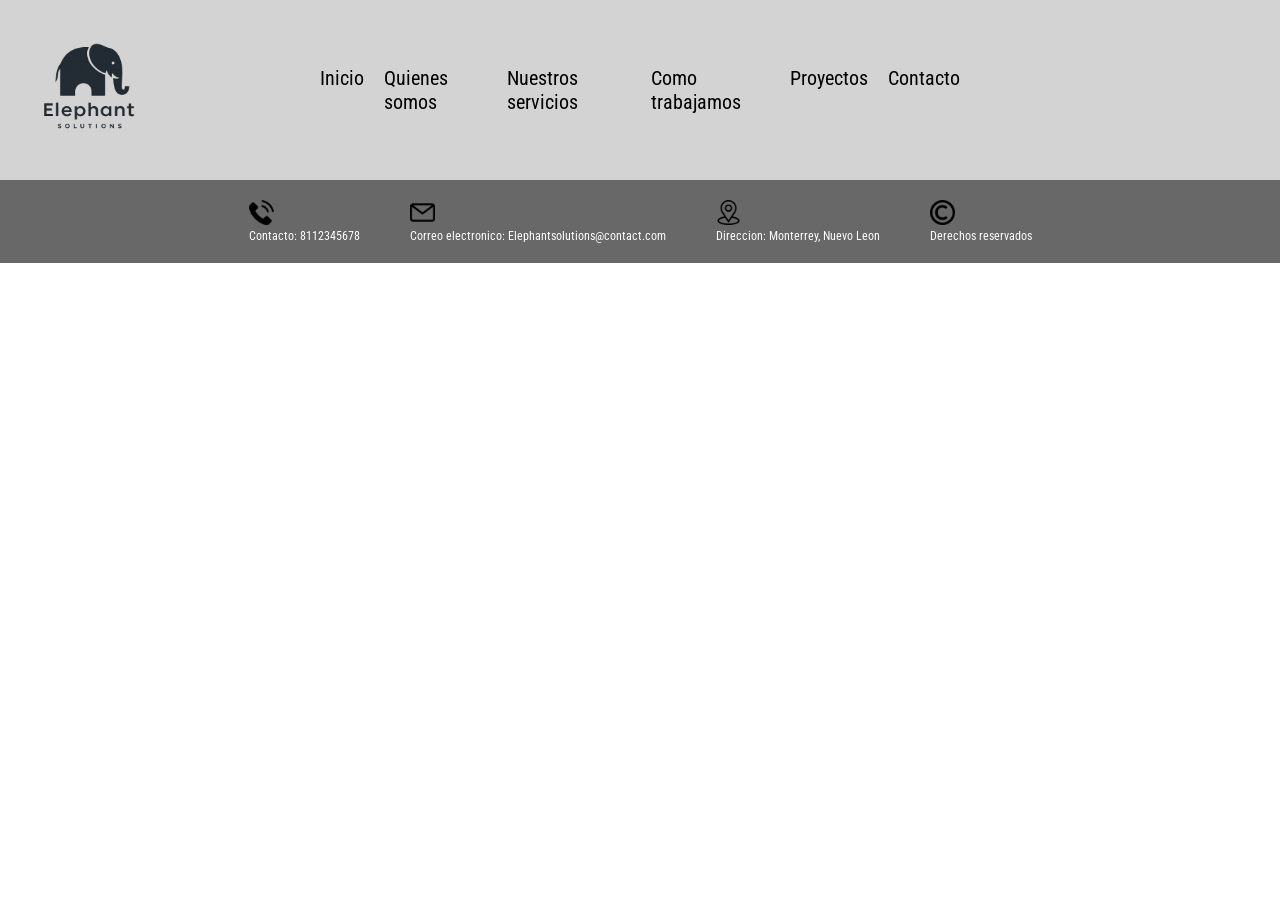
==== contacto.html @ 63447faa "empece a cambiar la pagina de quienes somos, movi el codigo de css para ordenarlo" ====
<!doctype html>
<html lang="en">
  <head>    
    <meta charset="UTF-8" />
    <meta name="viewport" content="width=device-width, initial-scale=1.0" />
    <title>Document</title>
    <link rel="stylesheet" href="estilos.css" />
    <link rel="preconnect" href="https://fonts.googleapis.com" />
    <link rel="preconnect" href="https://fonts.gstatic.com" crossorigin />
    <link
      href="https://fonts.googleapis.com/css2?family=Open+Sans:ital,wght@0,300..800;1,300..800&family=Roboto+Condensed:ital,wght@0,100..900;1,100..900&display=swap"
      rel="stylesheet"
    />
    <link rel="preconnect" href="https://fonts.googleapis.com" />
    <link rel="preconnect" href="https://fonts.gstatic.com" crossorigin />
    <link
      href="https://fonts.googleapis.com/css2?family=Google+Sans:ital,opsz,wght@0,17..18,400..700;1,17..18,400..700&family=Open+Sans:ital,wght@0,300..800;1,300..800&family=Roboto+Condensed:ital,wght@0,100..900;1,100..900&display=swap"
      rel="stylesheet"
    />
  </head>
  <body>
        <header class="navbar">
      <img src="imagenes/ChatGPT Image 28 abr 2026, 14_51_57.png" alt="Logo" />
      <nav>
        <a href="index.html">Inicio</a>
        <a href="quienessomos.html">Quienes somos</a>
        <a href="servicios.html">Nuestros servicios</a>
        <a href="proceso.html">Como trabajamos</a>
        <a href="proyectos.html">Proyectos</a>
        <a href="contacto.html">Contacto</a>
      </nav>
    </header>
        <footer>
      <div class="footeritem">
        <img src="imagenes/telefono.png" alt="" />
        <p>Contacto: 8112345678</p>
      </div>
      <div class="footeritem">
        <img src="imagenes/correo-electronico.png" alt="" />
        <p>Correo electronico: Elephantsolutions@contact.com</p>
      </div>
      <div class="footeritem">
        <img src="imagenes/ubicacion.png" alt="" />
        <p>Direccion: Monterrey, Nuevo Leon</p>
      </div>
      <div class="footeritem">
        <img src="imagenes/simbolo-de-copyright.png" alt="" />
        <p>Derechos reservados</p>
      </div>
    </footer>
  </body>
</html>
---- estilos.css ----
/*General*/
* {
  margin: 0;
  padding: 0;
  box-sizing: border-box;
}

.navbar {
  display: flex;
  align-items: center;
  background-color: lightgray;
  padding: 0px;
}

.navbar img {
  width: 180px;
}

.navbar nav {
  display: flex;
  gap: 20px;
  position: absolute;
  left: 50%;
  transform: translateX(-50%);
}

.navbar nav a {
  font-family: "Roboto Condensed", sans-serif;
  font-size: 20px;
  color: black;
  text-decoration: none;
}

footer {
  display: flex;
  justify-content: center;
  align-items: center;
  gap: 50px;
  padding: 20px;
  background-color: rgb(104, 104, 104);
}

footer p {
  font-family: "Roboto Condensed", sans-serif;
  font-size: 12px;
  color: white;
}

footer img{
  width: 25px;
}

/*Index*/
.hero {
  min-height: 100vh;
  background-image:
    linear-gradient(rgba(0, 0, 0, 0.4), rgba(0, 0, 0, 0.4)),
    url("imagenes/¿Que-es-un-catalogo-de-servicios-de-TI.webp");
  background-size: cover;
  background-position: center;
  display: flex;
  justify-content: center;
  align-items: center;
  margin: 0;
}

.slide {
  width: 500px;
  height: 200px;
  background-color: lightgray;
  display: flex;
  flex-direction: column;
  text-align: center;
  align-items: center;
  justify-content: center;
  gap: 0px;
  padding: 40px;
  border-radius: 10px;
  box-shadow: 0px 4px 10px rgba(0, 0, 0, 0.1);
  font-family: "Roboto Condensed", sans-serif;
}

.slide img {
  width: 50px;
}

.slide-text {
  max-width: 400px;
}

.intro {
  margin: 0;
  padding: 40px;
  background-color: lightgray;
  font-family: "Roboto Condensed", sans-serif;
  text-align: center;
}

.intro p {
  max-width: 700px;
  margin: 0 auto;
}

/*Quienes somos*/
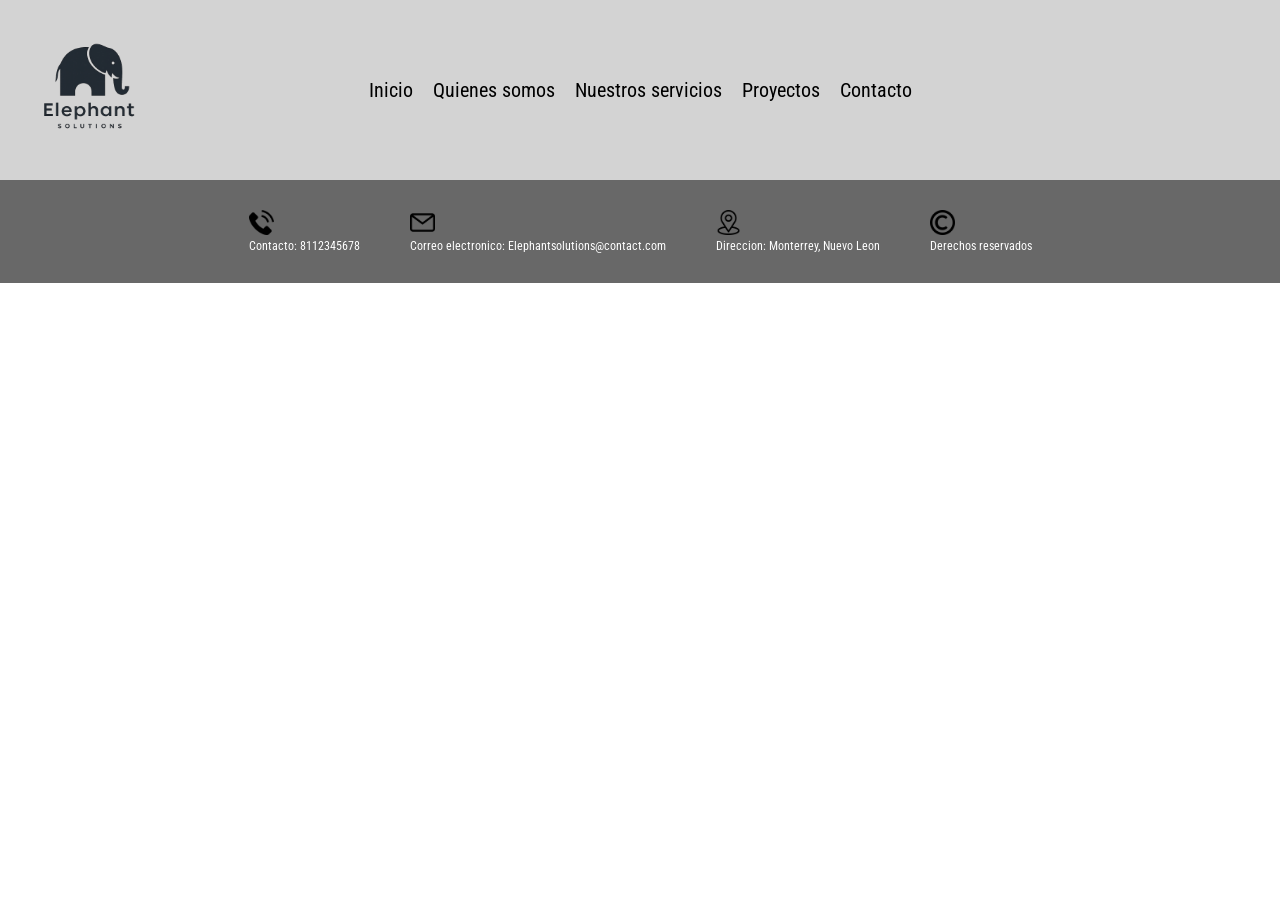
==== commit 1a9209ad: "elimine la pestaña de como trabajamos para unificarla con nuestros servicios" ====
--- a/contacto.html
+++ b/contacto.html
@@ -25,7 +25,6 @@
         <a href="index.html">Inicio</a>
         <a href="quienessomos.html">Quienes somos</a>
         <a href="servicios.html">Nuestros servicios</a>
-        <a href="proceso.html">Como trabajamos</a>
         <a href="proyectos.html">Proyectos</a>
         <a href="contacto.html">Contacto</a>
       </nav>
--- a/estilos.css
+++ b/estilos.css
@@ -36,7 +36,7 @@
   justify-content: center;
   align-items: center;
   gap: 50px;
-  padding: 20px;
+  padding: 30px;
   background-color: rgb(104, 104, 104);
 }
 
@@ -46,7 +46,7 @@
   color: white;
 }
 
-footer img{
+footer img {
   width: 25px;
 }
 
@@ -80,11 +80,16 @@
   font-family: "Roboto Condensed", sans-serif;
 }
 
+.slide h2{
+  margin-bottom: 10px;
+}
+
 .slide img {
   width: 50px;
+  margin-bottom: 10px;
 }
 
-.slide-text {
+.slidetext {
   max-width: 400px;
 }
 
@@ -96,10 +101,66 @@
   text-align: center;
 }
 
+.intro h2{
+  margin-bottom: 10px;
+}
+
 .intro p {
   max-width: 700px;
   margin: 0 auto;
 }
 
 /*Quienes somos*/
+.desarrollo1 {
+  min-height: 100vh;
+  display: flex;
+  background-color: white;
+}
 
+.contenedorizq {
+  flex: 0 0 55%;
+  width: 55%;
+  background-image:
+    linear-gradient(rgba(0, 0, 0, 0.5), rgba(0, 0, 0, 0.5)),
+    url("imagenes/servidores.webp");
+  background-size: cover;
+  background-position: center;
+  display: flex;
+  flex-direction: column;
+  justify-content: center;
+  align-items: center;
+  color: white;
+  text-align: center;
+  padding: 40px;
+  box-sizing: border-box;
+  font-family: "Roboto Condensed", sans-serif;
+}
+
+.contenedorizq h2{
+  margin-top: 20px;
+  margin-bottom: 10px;
+}
+
+.contenedorizq p {
+  max-width: 500px;
+  width: 90%;
+  margin: 0;
+  margin-bottom: 10px; 
+}
+
+.contenedorder {
+  flex: 0 0 45%;
+  display: flex;
+  flex-direction: column;
+  justify-content: flex-start;
+  align-items: center;     
+  background-color: white;
+  padding: 80px 40px;
+  box-sizing: border-box;
+}
+
+.contenedorder img {
+  max-width: 250px; 
+  height: auto;
+  margin-bottom: 20px; 
+}
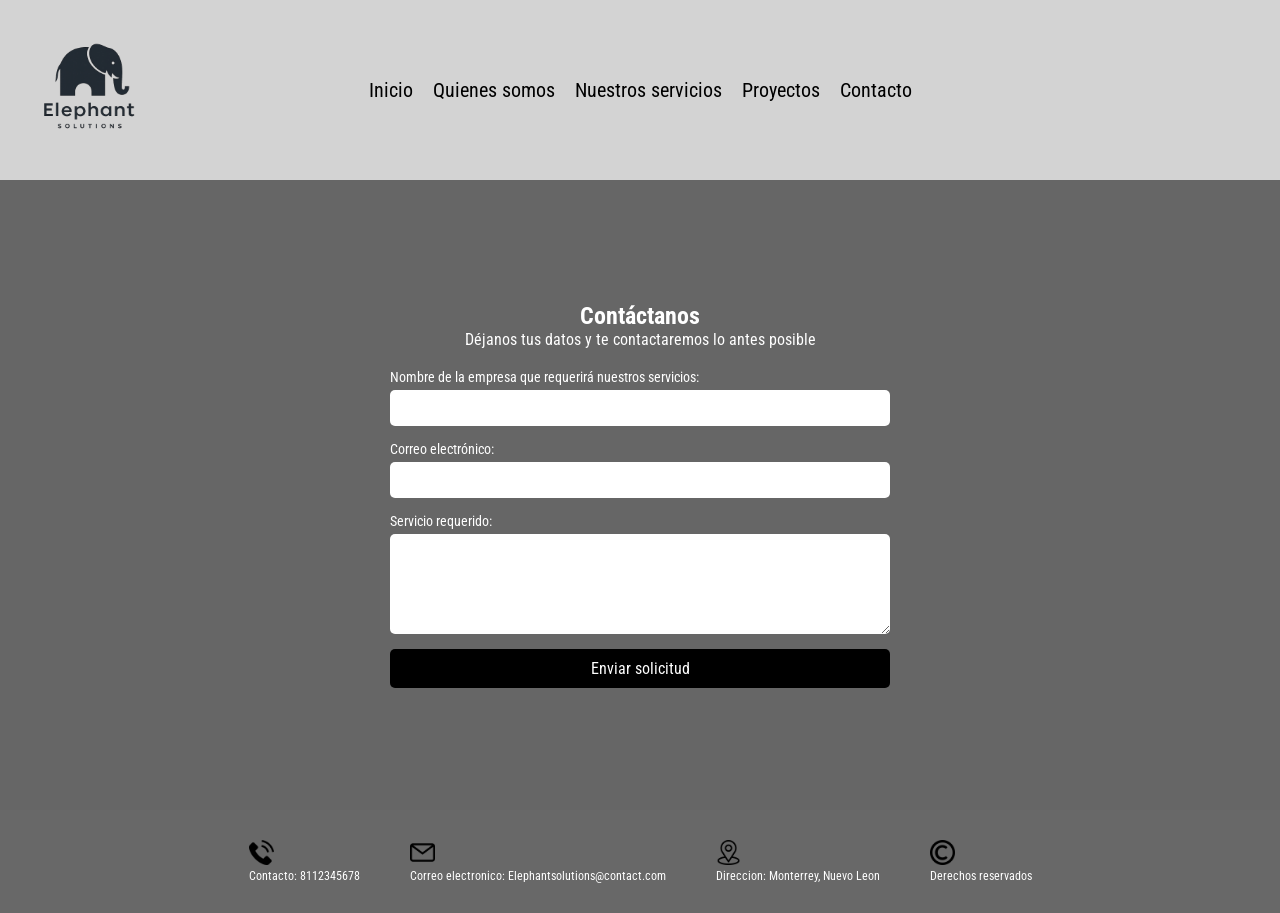
==== commit 101d59e7: "se agregó la sección de contacto" ====
--- a/contacto.html
+++ b/contacto.html
@@ -1,26 +1,28 @@
 <!doctype html>
 <html lang="en">
-  <head>    
+  <head>
     <meta charset="UTF-8" />
     <meta name="viewport" content="width=device-width, initial-scale=1.0" />
-    <title>Document</title>
+    <title>ElephantSolutions</title>
+
     <link rel="stylesheet" href="estilos.css" />
+
     <link rel="preconnect" href="https://fonts.googleapis.com" />
     <link rel="preconnect" href="https://fonts.gstatic.com" crossorigin />
     <link
       href="https://fonts.googleapis.com/css2?family=Open+Sans:ital,wght@0,300..800;1,300..800&family=Roboto+Condensed:ital,wght@0,100..900;1,100..900&display=swap"
       rel="stylesheet"
     />
-    <link rel="preconnect" href="https://fonts.googleapis.com" />
-    <link rel="preconnect" href="https://fonts.gstatic.com" crossorigin />
     <link
       href="https://fonts.googleapis.com/css2?family=Google+Sans:ital,opsz,wght@0,17..18,400..700;1,17..18,400..700&family=Open+Sans:ital,wght@0,300..800;1,300..800&family=Roboto+Condensed:ital,wght@0,100..900;1,100..900&display=swap"
       rel="stylesheet"
     />
   </head>
+
   <body>
-        <header class="navbar">
-      <img src="imagenes/ChatGPT Image 28 abr 2026, 14_51_57.png" alt="Logo" />
+    <!-- NAVBAR -->
+    <header class="navbar">
+      <img src="imagenes/LOGO.png" alt="Logo" />
       <nav>
         <a href="index.html">Inicio</a>
         <a href="quienessomos.html">Quienes somos</a>
@@ -29,23 +31,53 @@
         <a href="contacto.html">Contacto</a>
       </nav>
     </header>
-        <footer>
+
+    <!-- CONTACTO -->
+    <section class="contacto">
+      <h2>Contáctanos</h2>
+      <p>Déjanos tus datos y te contactaremos lo antes posible</p>
+
+      <form class="formulario-contacto">
+        <div class="campo">
+          <label for="nombre">Nombre de la empresa que requerirá nuestros servicios: </label>
+          <input type="text" id="nombre" name="nombre" required />
+        </div>
+
+        <div class="campo">
+          <label for="correo">Correo electrónico: </label>
+          <input type="email" id="correo" name="correo" required />
+        </div>
+
+        <div class="campo">
+          <label for="servicio">Servicio requerido: </label>
+          <textarea id="servicio" name="servicio" rows="5" required></textarea>
+        </div>
+
+        <button type="submit">Enviar solicitud</button>
+      </form>
+    </section>
+
+    <!-- FOOTER -->
+    <footer>
       <div class="footeritem">
         <img src="imagenes/telefono.png" alt="" />
         <p>Contacto: 8112345678</p>
       </div>
+
       <div class="footeritem">
         <img src="imagenes/correo-electronico.png" alt="" />
         <p>Correo electronico: Elephantsolutions@contact.com</p>
       </div>
+
       <div class="footeritem">
         <img src="imagenes/ubicacion.png" alt="" />
         <p>Direccion: Monterrey, Nuevo Leon</p>
       </div>
+
       <div class="footeritem">
         <img src="imagenes/simbolo-de-copyright.png" alt="" />
         <p>Derechos reservados</p>
       </div>
     </footer>
   </body>
-</html>
+</html>
--- a/estilos.css
+++ b/estilos.css
@@ -67,7 +67,7 @@
 .slide {
   width: 500px;
   height: 200px;
-  background-color: lightgray;
+  background-color: hsl(0, 5%, 92%);
   display: flex;
   flex-direction: column;
   text-align: center;
@@ -80,7 +80,7 @@
   font-family: "Roboto Condensed", sans-serif;
 }
 
-.slide h2{
+.slide h2 {
   margin-bottom: 10px;
 }
 
@@ -101,7 +101,7 @@
   text-align: center;
 }
 
-.intro h2{
+.intro h2 {
   margin-bottom: 10px;
 }
 
@@ -112,14 +112,11 @@
 
 /*Quienes somos*/
 .desarrollo1 {
-  min-height: 100vh;
+  min-height: 60vh;
   display: flex;
   background-color: white;
-}
-
-.contenedorizq {
-  flex: 0 0 55%;
-  width: 55%;
+  flex: 0 0 100%;
+  width: 100%;
   background-image:
     linear-gradient(rgba(0, 0, 0, 0.5), rgba(0, 0, 0, 0.5)),
     url("imagenes/servidores.webp");
@@ -136,31 +133,216 @@
   font-family: "Roboto Condensed", sans-serif;
 }
 
-.contenedorizq h2{
+.desarrollo1 h2 {
   margin-top: 20px;
   margin-bottom: 10px;
 }
 
-.contenedorizq p {
+.desarrollo1 p {
   max-width: 500px;
-  width: 90%;
   margin: 0;
-  margin-bottom: 10px; 
-}
-
-.contenedorder {
-  flex: 0 0 45%;
-  display: flex;
-  flex-direction: column;
+  margin-bottom: 10px;
+}
+
+.desarrollo11{
+  min-height: 20vh;
+  flex: 0 0 100%;
+  width: 100%;
+  display: flex;
+  background-color: white;
+  background-size: cover;
+  background-position: center;
+  justify-content: center;
+  padding: 40px;
+  align-items: self-start;
+}
+
+.desarrollo11 h2 {
+  font-family: "Roboto Condensed", sans-serif;
+  margin-bottom: 10px;
+}
+
+.desarrollo11 p {
+  font-family: "Roboto Condensed", sans-serif;
+  text-align: left;
+  max-width: 500px;
+  width: 85%;
+}
+
+.desarrollo11 img{
+  max-width: 200px;
+}
+
+/*Servicios*/
+.desarrollo2 {
+  height: 40vh;
+  display: flex;
+  background-color: white;
+  background-image:
+    linear-gradient(rgba(0, 0, 0, 0.5), rgba(0, 0, 0, 0.5)),
+    url(imagenes/equipo.jpg);
+  width: 100%;
+  background-size: cover;
+  background-position: center;
+  flex-direction: column;
+  justify-content: center;
+  align-items: center;
+  color: white;
+  text-align: center;
+  padding: 40px;
+  box-sizing: border-box;
+  font-family: "Roboto Condensed", sans-serif;
+  margin-bottom: 40px;
+}
+
+.desarrollo2 h2 {
+  margin-bottom: 10px;
+}
+
+.desarrollo3 {
+  min-height: 85vh;
+  display: flex;
+  flex-direction: column;
+  align-items: center;
+  background-color: white;
+  margin-bottom: 40px;
+}
+
+.desarrollo3 h2 {
+  color: black;
+  font-family: "Roboto Condensed", sans-serif;
+  text-align: center;
+  font-size: 35px;
+  margin-bottom: 40px;
+}
+
+.contenedorcards {
+  display: flex;
+  flex-wrap: wrap;
+  justify-content: center;
+  gap: 40px;
+  max-width: 1200px;
+}
+
+.card {
+  background-color: hsl(0, 5%, 92%);
+  padding: 20px;
+  width: 850px;
+  height: 300px;
+  display: flex;
+  align-items: center;
+  justify-content: center;
+  text-align: center;
+  border-radius: 5px;
+  box-shadow: 0 4px 8px rgba(0, 0, 0, 0.108);
+  flex-direction: column;
+}
+
+.card h3 {
+  font-family: "Roboto Condensed", sans-serif;
+  margin-bottom: 10px;
+}
+
+.card p {
+  font-family: "Roboto Condensed", sans-serif;
+}
+
+.card img{
+  width: 50px;
+}
+
+.contenedorimgs{
+  display: flex;
+  justify-content: center;
+  align-items: center;
+  gap: 20px;
+  margin-top: 20px;
+  flex-wrap: wrap;
+}
+
+.cardlista {
+  margin-top: 20px;
+  display: flex;
   justify-content: flex-start;
-  align-items: center;     
-  background-color: white;
-  padding: 80px 40px;
-  box-sizing: border-box;
-}
-
-.contenedorder img {
-  max-width: 250px; 
-  height: auto;
-  margin-bottom: 20px; 
+  font-family: "Roboto Condensed", sans-serif;
+}
+
+.cardlista ul{
+  text-align: left;
+}
+
+
+.contacto {
+  min-height: 70vh;
+  display: flex;
+  flex-direction: column;
+  align-items: center;
+  justify-content: center;
+
+  font-family: "Roboto Condensed", sans-serif;
+  padding: 40px;
+  text-align: center;
+
+  /* Fondo con imagen + oscurecido */
+  background-image: linear-gradient(
+      rgba(0, 0, 0, 0.6),
+      rgba(0, 0, 0, 0.6)
+    ),
+    url("https://tse4.mm.bing.net/th/id/OIP.W9jm3do9gp-Byyk7EZauewHaE8");
+
+  background-size: cover;
+  background-position: center;
+  background-repeat: no-repeat;
+
+  color: white;
+}
+
+/* Formulario */
+.formulario-contacto {
+  width: 100%;
+  max-width: 500px;
+  display: flex;
+  flex-direction: column;
+  gap: 15px;
+  margin-top: 20px;
+}
+
+/* Campos */
+.campo {
+  display: flex;
+  flex-direction: column;
+  text-align: left;
+}
+
+.campo label {
+  margin-bottom: 5px;
+  font-size: 14px;
+  font-family: "Roboto Condensed", sans-serif;
+}
+
+/* Inputs */
+.campo input,
+.campo textarea {
+  padding: 10px;
+  border: none;
+  border-radius: 5px;
+  font-family: "Roboto Condensed", sans-serif;
+  font-size: 14px;
+}
+
+/* Botón */
+.formulario-contacto button {
+  padding: 10px;
+  background-color: black;
+  color: white;
+  border: none;
+  cursor: pointer;
+  font-family: "Roboto Condensed", sans-serif;
+  font-size: 16px;
+  border-radius: 5px;
+  transition: 0.3s;
+}
+
+.formulario-contacto button:hover {
+  background-color: #333;
 }
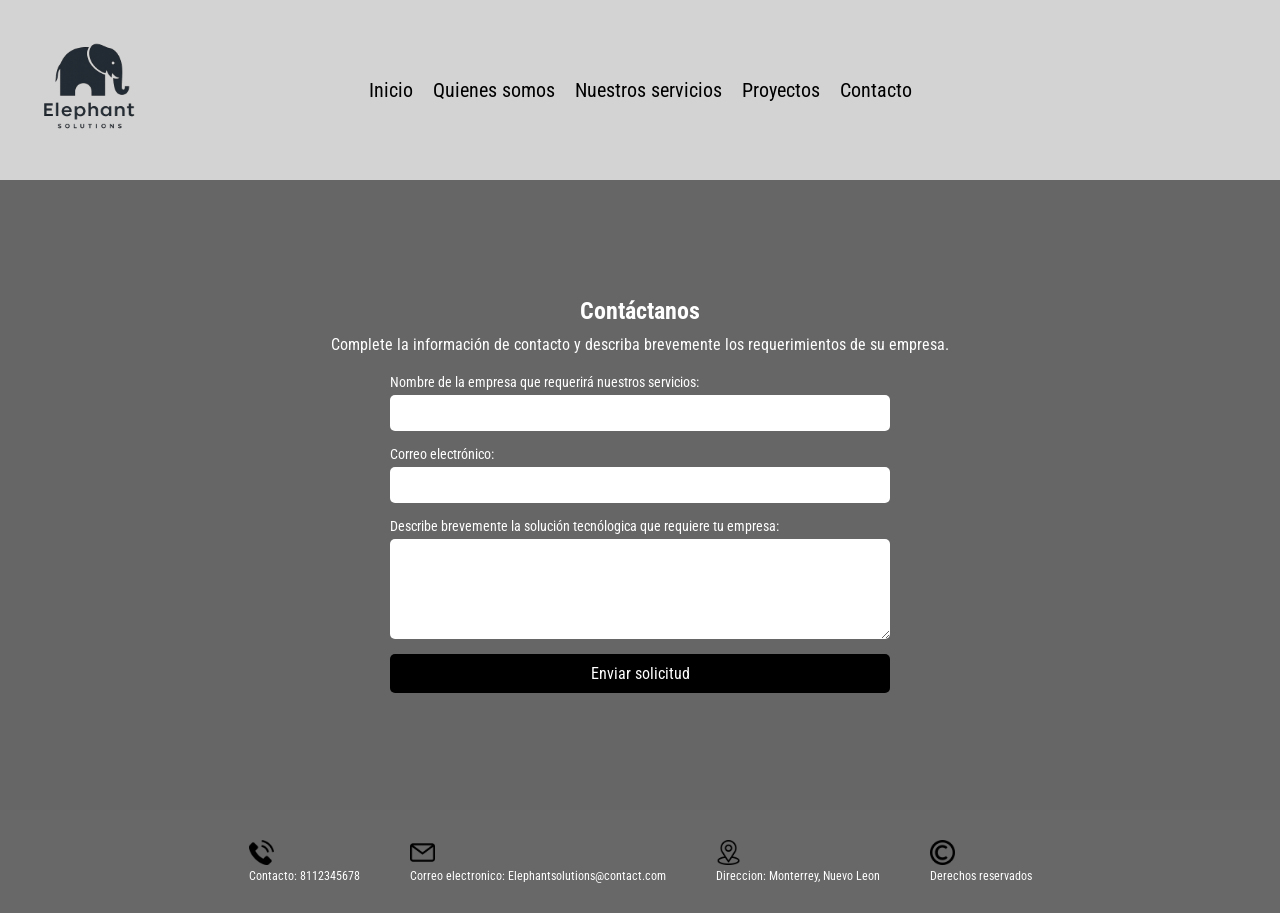
==== commit 89f6dd56: "modifique poco texto de la pestaña de contacto, cambie el tamaño de la letra del h2 de proyectos" ====
--- a/contacto.html
+++ b/contacto.html
@@ -31,33 +31,27 @@
         <a href="contacto.html">Contacto</a>
       </nav>
     </header>
-
-    <!-- CONTACTO -->
     <section class="contacto">
       <h2>Contáctanos</h2>
-      <p>Déjanos tus datos y te contactaremos lo antes posible</p>
-
+      <p>Complete la información de contacto y describa brevemente los requerimientos de su empresa.</p>
       <form class="formulario-contacto">
         <div class="campo">
-          <label for="nombre">Nombre de la empresa que requerirá nuestros servicios: </label>
+          <label for="nombre"
+            >Nombre de la empresa que requerirá nuestros servicios:
+          </label>
           <input type="text" id="nombre" name="nombre" required />
         </div>
-
         <div class="campo">
           <label for="correo">Correo electrónico: </label>
           <input type="email" id="correo" name="correo" required />
         </div>
-
         <div class="campo">
-          <label for="servicio">Servicio requerido: </label>
+          <label for="servicio">Describe brevemente la solución tecnólogica que requiere tu empresa:</label>
           <textarea id="servicio" name="servicio" rows="5" required></textarea>
         </div>
-
         <button type="submit">Enviar solicitud</button>
       </form>
     </section>
-
-    <!-- FOOTER -->
     <footer>
       <div class="footeritem">
         <img src="imagenes/telefono.png" alt="" />
@@ -80,4 +74,4 @@
       </div>
     </footer>
   </body>
-</html>+</html>
--- a/estilos.css
+++ b/estilos.css
@@ -271,7 +271,7 @@
   text-align: left;
 }
 
-
+/*Contacto*/
 .contacto {
   min-height: 70vh;
   display: flex;
@@ -297,6 +297,10 @@
   color: white;
 }
 
+.contacto h2{
+  margin-bottom: 10px;
+}
+
 /* Formulario */
 .formulario-contacto {
   width: 100%;
@@ -345,4 +349,66 @@
 
 .formulario-contacto button:hover {
   background-color: #333;
+}
+
+
+.proyectos {
+  min-height: 80vh;
+  display: flex;
+  flex-direction: column;
+  align-items: center;
+  justify-content: center;
+
+  padding: 40px;
+  text-align: center;
+
+  /* Imagen de fondo + overlay */
+  background-image: linear-gradient(
+      rgba(0, 0, 0, 0.6),
+      rgba(0, 0, 0, 0.6)
+    ),
+    url("https://imagenes.heraldo.es/files/image_990_556/uploads/imagenes/2025/02/28/tan-solo-un-36-de-las-empresas-espanolas-pauta-sus-acciones-en-materia-de-sostenibilidad-ambiental.jpeg");
+
+  background-size: cover;
+  background-position: center;
+  background-repeat: no-repeat;
+
+  color: white;
+  font-family: "Roboto Condensed", sans-serif;
+}
+
+.proyectos h2 {
+  margin-bottom: 10px;
+}
+
+.proyectos p {
+  max-width: 700px;
+  margin-bottom: 30px;
+}
+
+.contenedor-proyectos {
+  display: flex;
+  flex-direction: column;
+  gap: 20px;
+  width: 100%;
+  max-width: 900px;
+}
+
+.proyecto {
+  background-color: rgba(255, 255, 255, 0.9);
+  padding: 20px;
+  border-radius: 5px;
+  text-align: left;
+
+  box-shadow: 0 4px 8px rgba(0, 0, 0, 0.2);
+  color: black;
+}
+
+.proyecto h3 {
+  margin-bottom: 10px;
+  font-size: 20px;
+}
+
+.proyecto p {
+  margin-bottom: 10px;
 }
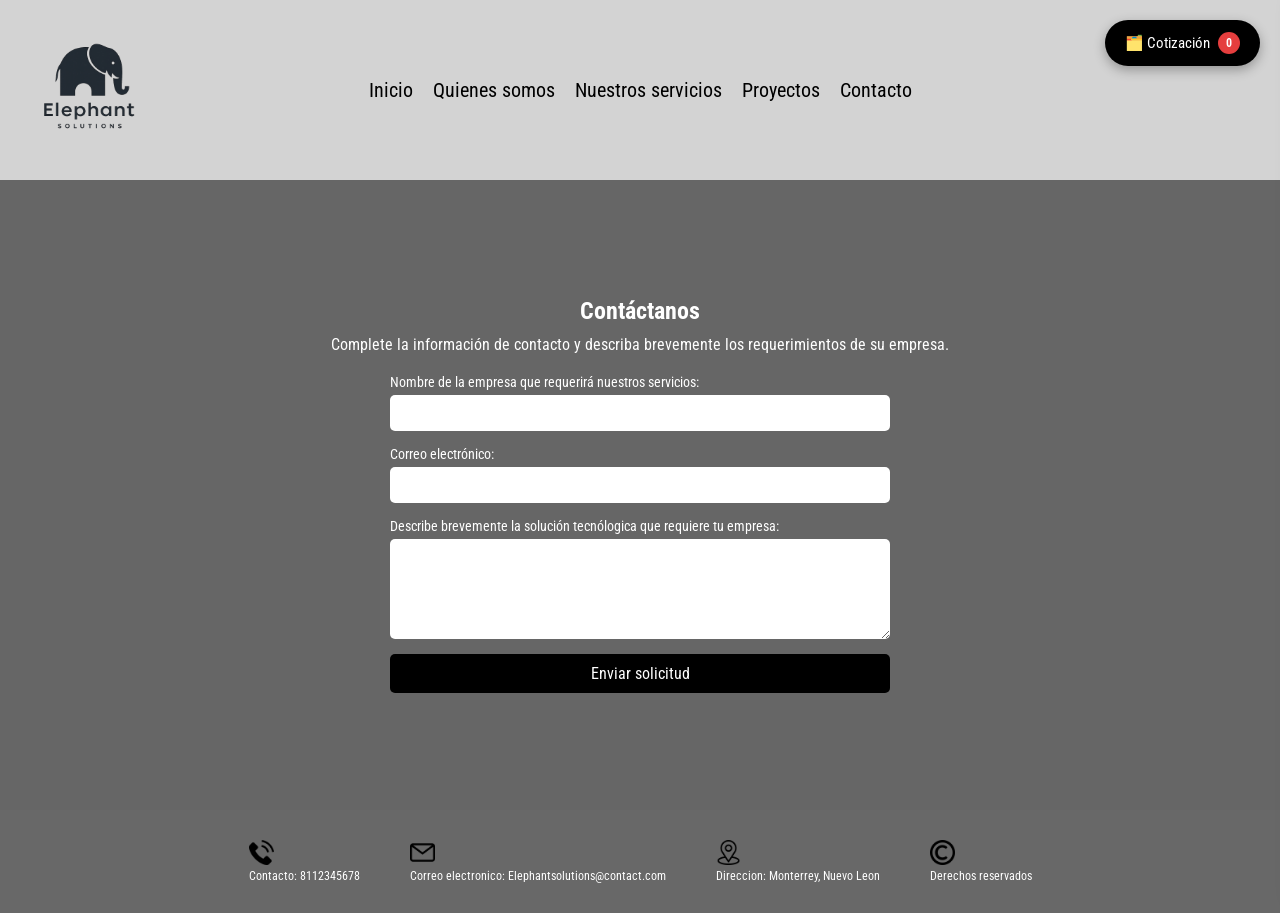
==== commit 14cc15d7: "la pestaña de cotizacion se agrego en todas las pestañas, al momento de solicitar cotizacion se envi" ====
--- a/contacto.html
+++ b/contacto.html
@@ -73,5 +73,59 @@
         <p>Derechos reservados</p>
       </div>
     </footer>
+
+    <!-- CARRITO FLOTANTE -->
+    <div class="carrito-flotante">
+      <button class="carrito-icono-btn" onclick="abrirCarrito()">
+        🗂️ Cotización <span class="carrito-badge" id="carrito-badge">0</span>
+      </button>
+    </div>
+
+    <!-- OVERLAY CARRITO -->
+    <div class="carrito-overlay" id="carrito-overlay" onclick="cerrarCarrito()"></div>
+
+    <!-- PANEL LATERAL CARRITO -->
+    <div class="carrito-panel" id="carrito-panel">
+      <div class="carrito-panel-header">
+        <h3>Mi Cotización</h3>
+        <button class="carrito-cerrar-btn" onclick="cerrarCarrito()">✕</button>
+      </div>
+      <div class="carrito-panel-body" id="carrito-body">
+        <p class="carrito-vacio">Tu cotización está vacía.<br>Agrega los servicios que necesitas.</p>
+      </div>
+      <div class="carrito-panel-footer" id="carrito-footer" style="display:none;">
+        <div class="carrito-resumen">
+          <div class="carrito-resumen-fila">
+            <span>Subtotal (sin IVA)</span>
+            <span id="resumen-subtotal">$0.00</span>
+          </div>
+          <div class="carrito-resumen-fila">
+            <span>IVA (16%)</span>
+            <span id="resumen-iva">$0.00</span>
+          </div>
+          <div class="carrito-resumen-fila total">
+            <span>Total</span>
+            <span id="resumen-total">$0.00</span>
+          </div>
+        </div>
+        <div class="carrito-acciones">
+          <button class="btn-solicitar-cotizacion" onclick="solicitarCotizacion()">Solicitar cotización</button>
+          <button class="btn-solicitar-factura" onclick="solicitarFactura()">Solicitar factura</button>
+        </div>
+      </div>
+    </div>
+
+    <!-- OVERLAY MODAL -->
+    <div class="carrito-overlay" id="modal-overlay" onclick="cerrarModal()"></div>
+
+    <!-- MODAL DE CONFIRMACION -->
+    <div class="modal-confirmacion" id="modal-confirmacion">
+      <div class="modal-icono" id="modal-icono"></div>
+      <h3 id="modal-titulo"></h3>
+      <p id="modal-mensaje"></p>
+      <button class="modal-confirmacion-btn" onclick="cerrarModal()">Aceptar</button>
+    </div>
+
+    <script src="carrito.js"></script>
   </body>
 </html>
--- a/estilos.css
+++ b/estilos.css
@@ -228,7 +228,7 @@
   background-color: hsl(0, 5%, 92%);
   padding: 20px;
   width: 850px;
-  height: 300px;
+  height: 350px;
   display: flex;
   align-items: center;
   justify-content: center;
@@ -411,4 +411,297 @@
 
 .proyecto p {
   margin-bottom: 10px;
+}
+
+/*Carrito de cotizacion*/
+.btn-agregar-carrito {
+  margin-top: 15px;
+  padding: 10px 20px;
+  background-color: black;
+  color: white;
+  border: none;
+  cursor: pointer;
+  font-family: "Roboto Condensed", sans-serif;
+  font-size: 15px;
+  border-radius: 5px;
+  transition: background-color 0.3s;
+}
+
+.btn-agregar-carrito:hover {
+  background-color: #333;
+}
+
+.btn-agregar-carrito.agregado {
+  background-color: #555;
+  cursor: not-allowed;
+}
+
+.carrito-flotante {
+  position: fixed;
+  top: 20px;
+  right: 20px;
+  z-index: 1000;
+}
+
+.carrito-icono-btn {
+  background-color: black;
+  color: white;
+  border: none;
+  border-radius: 50px;
+  padding: 12px 20px;
+  font-family: "Roboto Condensed", sans-serif;
+  font-size: 15px;
+  cursor: pointer;
+  display: flex;
+  align-items: center;
+  gap: 8px;
+  box-shadow: 0 4px 12px rgba(0,0,0,0.3);
+  transition: background-color 0.3s;
+}
+
+.carrito-icono-btn:hover {
+  background-color: #333;
+}
+
+.carrito-badge {
+  background-color: #e53e3e;
+  color: white;
+  border-radius: 50%;
+  width: 22px;
+  height: 22px;
+  display: inline-flex;
+  align-items: center;
+  justify-content: center;
+  font-size: 12px;
+  font-weight: bold;
+}
+
+.carrito-panel {
+  position: fixed;
+  top: 0;
+  right: -480px;
+  width: 460px;
+  height: 100vh;
+  background-color: white;
+  box-shadow: -4px 0 20px rgba(0,0,0,0.2);
+  z-index: 2000;
+  display: flex;
+  flex-direction: column;
+  transition: right 0.35s ease;
+  font-family: "Roboto Condensed", sans-serif;
+}
+
+.carrito-panel.abierto {
+  right: 0;
+}
+
+.carrito-panel-header {
+  display: flex;
+  justify-content: space-between;
+  align-items: center;
+  padding: 20px 24px;
+  border-bottom: 1px solid #e2e2e2;
+  background-color: #f7f7f7;
+}
+
+.carrito-panel-header h3 {
+  font-size: 20px;
+  font-family: "Roboto Condensed", sans-serif;
+  margin: 0;
+}
+
+.carrito-cerrar-btn {
+  background: none;
+  border: none;
+  font-size: 24px;
+  cursor: pointer;
+  color: #333;
+  line-height: 1;
+  padding: 0;
+}
+
+.carrito-panel-body {
+  flex: 1;
+  overflow-y: auto;
+  padding: 20px 24px;
+}
+
+.carrito-vacio {
+  text-align: center;
+  color: #888;
+  margin-top: 60px;
+  font-size: 16px;
+}
+
+.carrito-item {
+  display: flex;
+  justify-content: space-between;
+  align-items: flex-start;
+  padding: 14px 0;
+  border-bottom: 1px solid #ebebeb;
+  gap: 10px;
+}
+
+.carrito-item-nombre {
+  font-size: 15px;
+  font-weight: bold;
+  flex: 1;
+}
+
+.carrito-item-precio {
+  font-size: 14px;
+  color: #555;
+  white-space: nowrap;
+}
+
+.carrito-item-eliminar {
+  background: none;
+  border: none;
+  color: #999;
+  cursor: pointer;
+  font-size: 18px;
+  padding: 0 0 0 8px;
+  line-height: 1;
+  transition: color 0.2s;
+}
+
+.carrito-item-eliminar:hover {
+  color: #e53e3e;
+}
+
+.carrito-panel-footer {
+  padding: 20px 24px;
+  border-top: 1px solid #e2e2e2;
+  background-color: #f7f7f7;
+}
+
+.carrito-resumen {
+  display: flex;
+  flex-direction: column;
+  gap: 8px;
+  margin-bottom: 16px;
+}
+
+.carrito-resumen-fila {
+  display: flex;
+  justify-content: space-between;
+  font-size: 14px;
+  color: #555;
+}
+
+.carrito-resumen-fila.total {
+  font-size: 17px;
+  font-weight: bold;
+  color: black;
+  border-top: 1px solid #ccc;
+  padding-top: 10px;
+  margin-top: 4px;
+}
+
+.carrito-acciones {
+  display: flex;
+  flex-direction: column;
+  gap: 10px;
+}
+
+.btn-solicitar-cotizacion {
+  padding: 12px;
+  background-color: black;
+  color: white;
+  border: none;
+  cursor: pointer;
+  font-family: "Roboto Condensed", sans-serif;
+  font-size: 16px;
+  border-radius: 5px;
+  transition: background-color 0.3s;
+  width: 100%;
+}
+
+.btn-solicitar-cotizacion:hover {
+  background-color: #333;
+}
+
+.btn-solicitar-factura {
+  padding: 12px;
+  background-color: white;
+  color: black;
+  border: 2px solid black;
+  cursor: pointer;
+  font-family: "Roboto Condensed", sans-serif;
+  font-size: 16px;
+  border-radius: 5px;
+  transition: all 0.3s;
+  width: 100%;
+}
+
+.btn-solicitar-factura:hover {
+  background-color: #f0f0f0;
+}
+
+.carrito-overlay {
+  position: fixed;
+  top: 0;
+  left: 0;
+  width: 100vw;
+  height: 100vh;
+  background-color: rgba(0,0,0,0.4);
+  z-index: 1500;
+  display: none;
+}
+
+.carrito-overlay.visible {
+  display: block;
+}
+
+.modal-confirmacion {
+  position: fixed;
+  top: 50%;
+  left: 50%;
+  transform: translate(-50%, -50%);
+  background-color: white;
+  padding: 36px 40px;
+  border-radius: 10px;
+  z-index: 3000;
+  text-align: center;
+  font-family: "Roboto Condensed", sans-serif;
+  max-width: 380px;
+  width: 90%;
+  box-shadow: 0 8px 30px rgba(0,0,0,0.2);
+  display: none;
+}
+
+.modal-confirmacion.visible {
+  display: block;
+}
+
+.modal-confirmacion h3 {
+  font-size: 22px;
+  margin-bottom: 12px;
+}
+
+.modal-confirmacion p {
+  font-size: 15px;
+  color: #555;
+  margin-bottom: 24px;
+}
+
+.modal-icono {
+  font-size: 48px;
+  margin-bottom: 16px;
+}
+
+.modal-confirmacion-btn {
+  padding: 10px 30px;
+  background-color: black;
+  color: white;
+  border: none;
+  cursor: pointer;
+  font-family: "Roboto Condensed", sans-serif;
+  font-size: 16px;
+  border-radius: 5px;
+  transition: background-color 0.3s;
+}
+
+.modal-confirmacion-btn:hover {
+  background-color: #333;
 }
